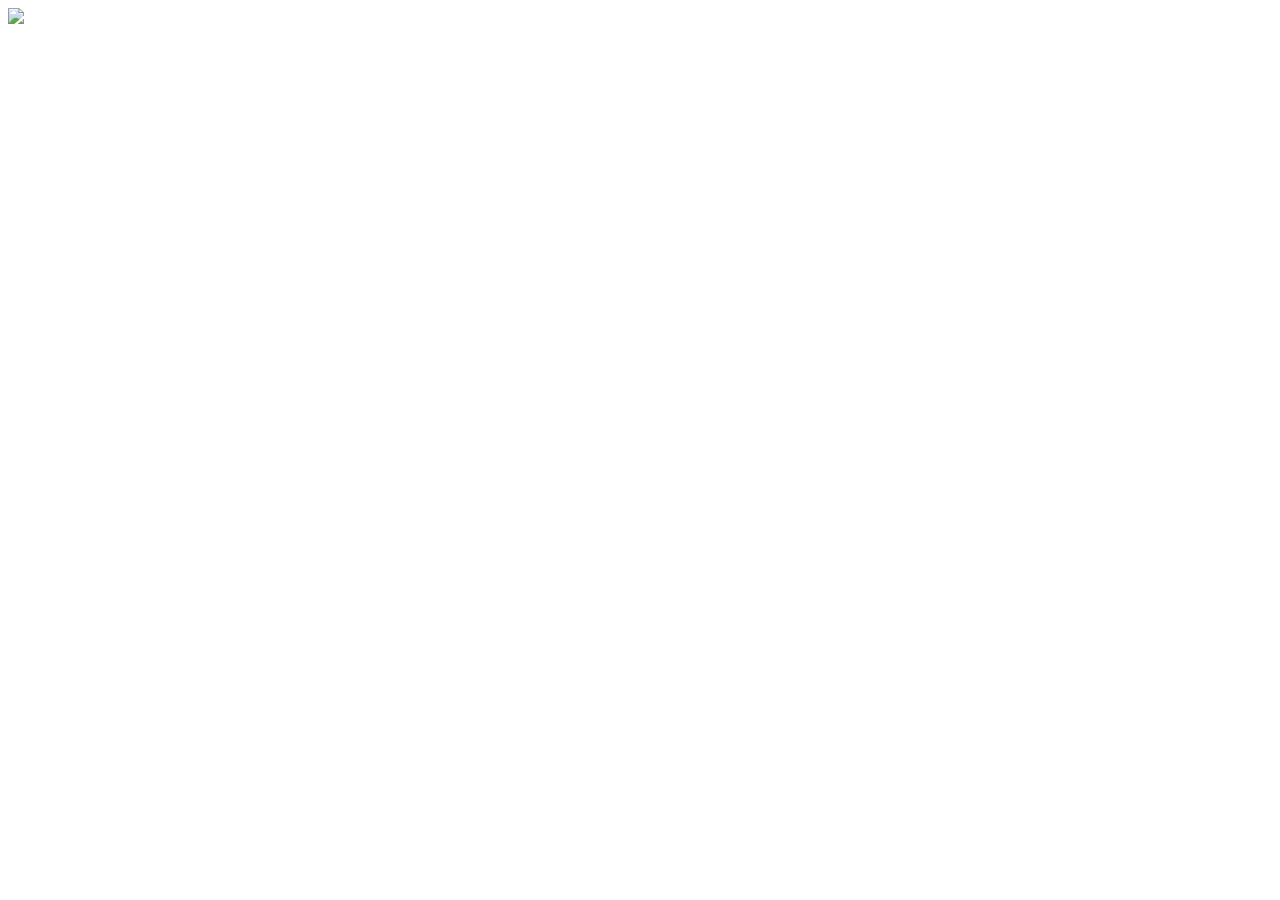
==== page/ek/header.html @ 0da7dcd8 "improved header" ====
<html>
<head>
    <meta charset="utf-8">
    <meta name="viewport" content="width=device-width, initial-scale=1.0">
    <title>Hiring</title>
</head>

<body>
    
    <img onclick="ackapa()" class="dilsembol" src="img/svg/dil.svg">
    <div id="dilsecici" class="dil" style="display: none;">
            <!-- Üst Menü -->
        <select onchange="loadsLanguage(this.value);">
            <option value="TR">Türkçe</option>
            <option value="EN">English</option>
        </select>
    </div>
    
    <script src="js/diger.js"></script>
    <script src="js/dil.js"></script>
</body>
</html>
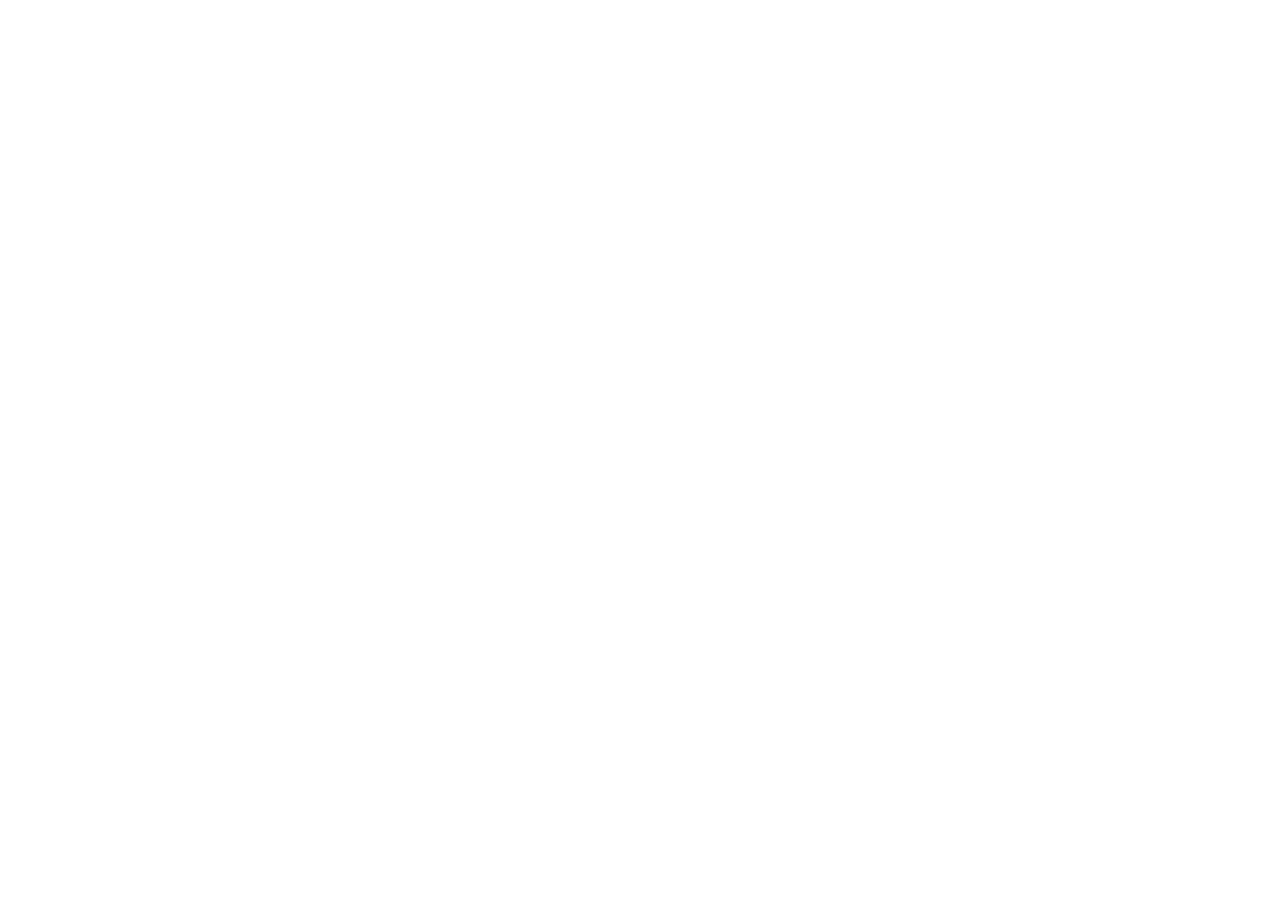
==== commit 42e7a2a7: "added hiring page" ====
--- a/page/ek/header.html
+++ b/page/ek/header.html
@@ -3,11 +3,40 @@
     <meta charset="utf-8">
     <meta name="viewport" content="width=device-width, initial-scale=1.0">
     <title>Hiring</title>
+    
+    <style>
+    .dil{
+        position: fixed;
+        top: 10%;
+        right: 7.7%;
+        height: 27px;
+        width: 35px;
+        cursor: pointer;
+        z-index: 3;
+        transition: opacity 0.25s ease;
+    }
+        
+    /* dil için */
+    .dilsembol {
+      position: fixed;
+      top: 5%;
+      right: 5%;
+      height: 27px;
+      width: 35px;
+      cursor: pointer;
+      z-index: 3;
+      transition: opacity 0.25s ease;
+    }
+        
+    .menu{
+        z-index: 3;
+        
+    }
+    </style>
 </head>
 
 <body>
-    
-    <img onclick="ackapa()" class="dilsembol" src="img/svg/dil.svg">
+    <img onclick="ackapa()" class="dilsembol" src="../../img/svg/dil.svg">
     <div id="dilsecici" class="dil" style="display: none;">
             <!-- Üst Menü -->
         <select onchange="loadsLanguage(this.value);">
@@ -15,8 +44,6 @@
             <option value="EN">English</option>
         </select>
     </div>
-    
     <script src="js/diger.js"></script>
-    <script src="js/dil.js"></script>
 </body>
 </html>
